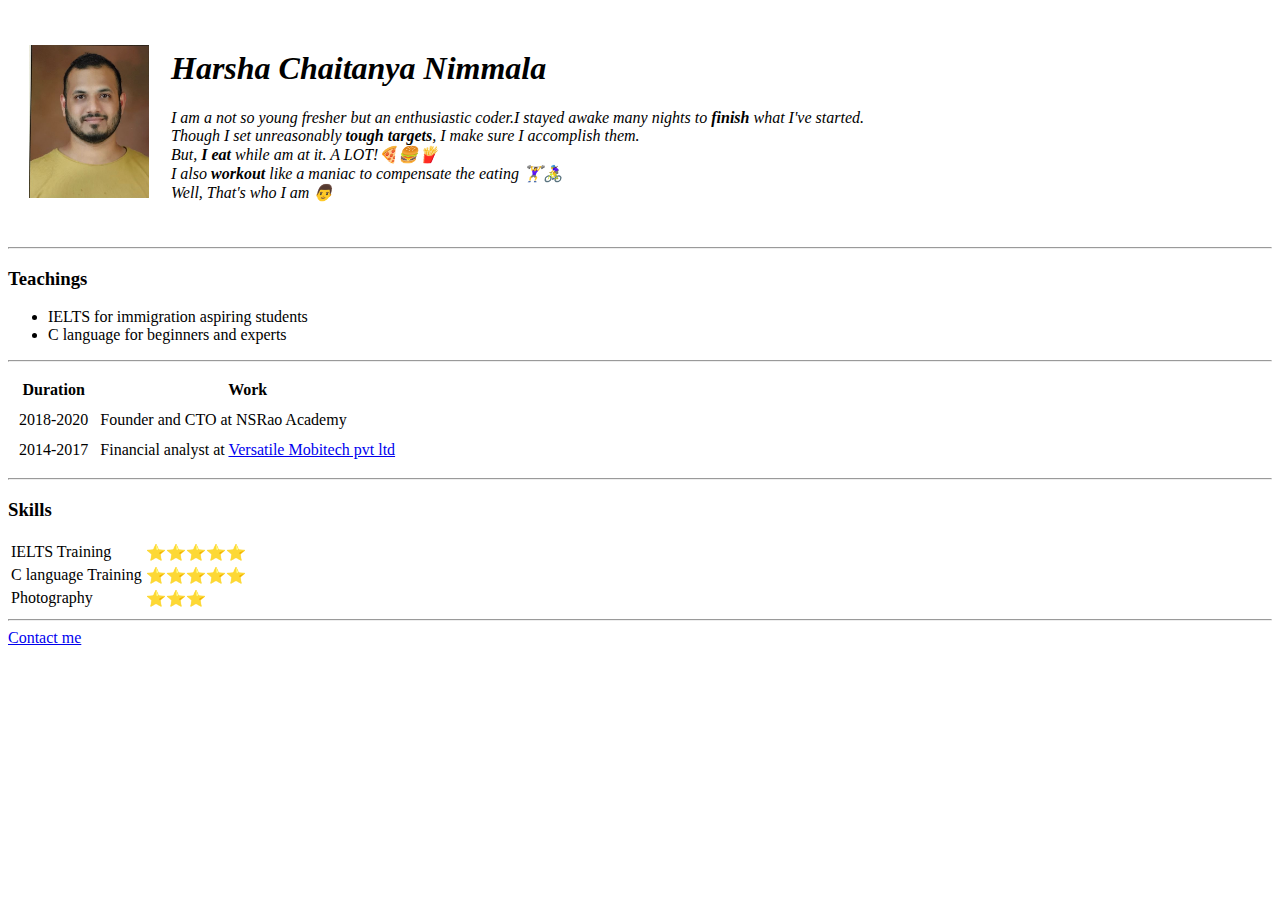
==== index.html @ 15a29d50 "Basic structure" ====
<!<!DOCTYPE html>
<!DOCTYPE html>
<html lang="en" dir="ltr">
  <head>
    <meta charset="utf-8">
    <title>Harsha Chaitanya Nimmala's Resume</title>
  </head>
  <body>
    <table cellspacing = "20px">
      <tr>
        <td><img src="Picture.jpg" alt="Harsha's photo" width="120"></td>
        <td><em><h1><b>Harsha Chaitanya Nimmala</b></h1><p>I am a not so young fresher but an enthusiastic coder.I stayed awake many nights to <b>finish</b> what I've started.<br>Though I set unreasonably <b>tough targets</b>, I make sure I accomplish them.<br>But, <b>I eat</b> while am at it. A LOT!🍕🍔🍟<br>I also <b>workout</b> like a maniac to compensate the eating 🏋️‍♀️🚴‍♀️ <br>Well, That's who I am 👨</em></p></td>
      </tr>
    </table>
    <hr>
    <h3>Teachings</h3>
    <ul>
      <li>IELTS for immigration aspiring students</li>
      <li>C language for beginners and experts</li>
    </ul>
    <hr>
    <table cellspacing="10">
      <head>
        <tr>
          <th>Duration</th>
          <th>Work</th>
        </tr>
      </head>
      <body>
        <tr>
          <td>2018-2020</td>
          <td>Founder and CTO at NSRao Academy</td>
        </tr>
        <tr>
          <td>2014-2017</td>
          <td>Financial analyst at <a href="https://www.versatilemobitech.com/" target="_blank">Versatile Mobitech pvt ltd</a></td>
        </tr>
      </body>
    </table>
    <hr>
    <h3>Skills</h3>
    <table>
      <tr>
        <td>IELTS Training</td>
        <td>⭐⭐⭐⭐⭐</td>
      </tr>
      <tr>
        <td>C language Training</td>
        <td>⭐⭐⭐⭐⭐</td>
      </tr>
      <tr>
        <td>Photography</td>
        <td>⭐⭐⭐</td>
      </tr>
    </table>
    <hr>
    <footer>
      <a href="contact.html" target="_blank">Contact me</a>
    </footer>


  </body>
</html>
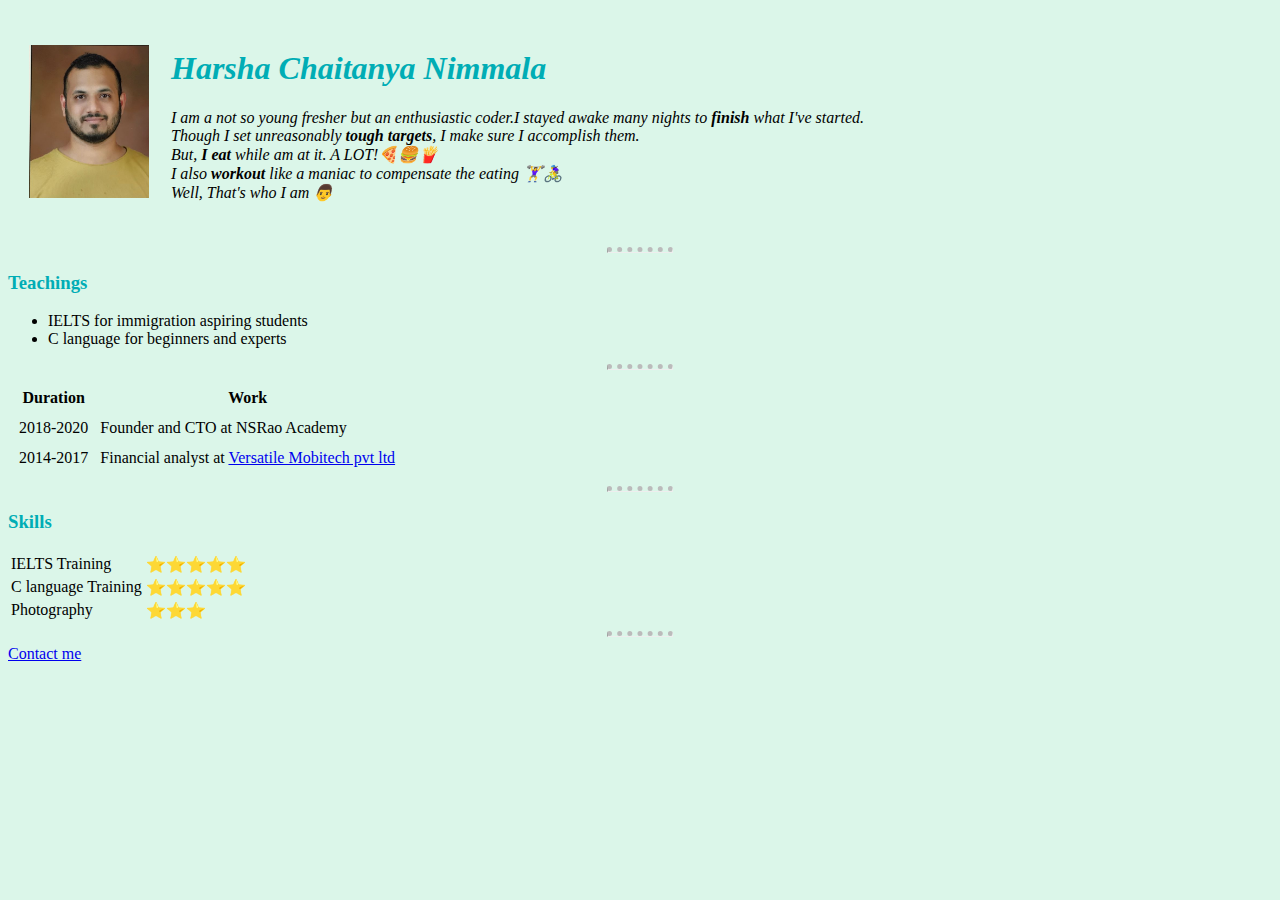
==== commit 346b6a5f: "Add files via upload" ====
--- a/index.html
+++ b/index.html
@@ -1,9 +1,9 @@
-<!<!DOCTYPE html>
 <!DOCTYPE html>
 <html lang="en" dir="ltr">
   <head>
     <meta charset="utf-8">
     <title>Harsha Chaitanya Nimmala's Resume</title>
+    <link rel="stylesheet" href="css/style.css">
   </head>
   <body>
     <table cellspacing = "20px">
--- a/css/style.css
+++ b/css/style.css
@@ -0,0 +1,21 @@
+
+body{
+  background-color: #dbf6e9;
+}
+
+hr{
+  border-top: thick #bbbbbb dotted;
+  width: 5%;
+}
+
+h1{
+  color: #00adb5;
+}
+
+h3{
+  color: #00adb5;
+}
+
+img{
+  border-radius: 0;
+}
